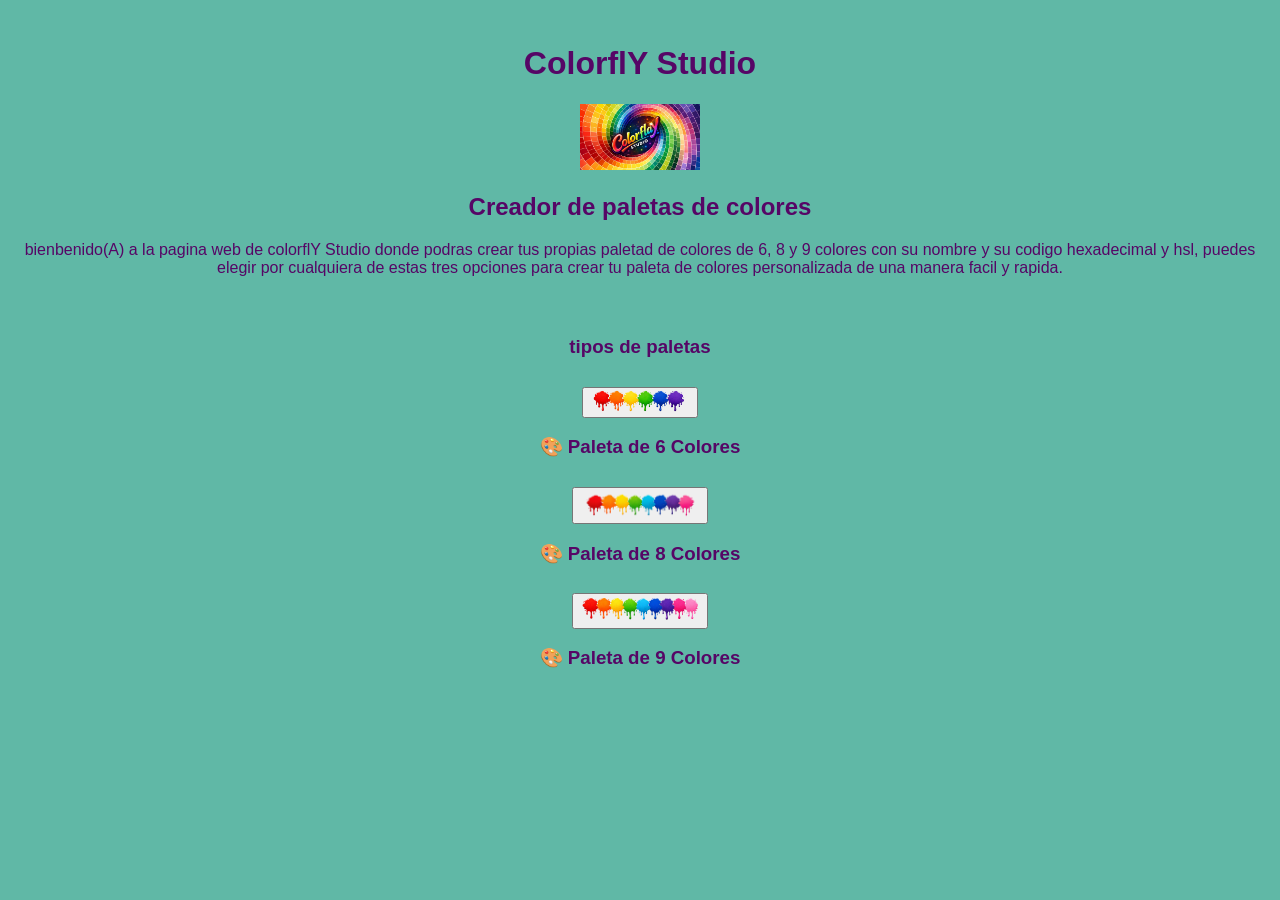
==== html/index.html @ cd5e1cd0 "correccion de texto e img de ref" ====
<!DOCTYPE html>
<html lang="en">
<head>
    <meta charset="UTF-8">
    <meta name="viewport" content="width=device-width, initial-scale=1.0">
    <title>proyectoM1StivenVelez</title>
    <link rel="stylesheet" href="/css/styles.css">
</head>
<body>
    <header>
<!-- titulo de la pagina y una breve descripcion -->
    <h1>ColorflY Studio </h1>
    <img p src="/img/Color1.png" alt="Logo de ColorflY Studio" width="120" />
        <h2>Creador de paletas de colores</h2>
        <p>bienbenido(A) a la pagina web de colorflY Studio 
            donde podras crear tus propias paletad de colores de 6, 8 y 9 colores
            con su nombre y su codigo hexadecimal y hsl, puedes elegir por cualquiera
            de estas tres opciones para crear tu paleta de colores personalizada
            de una manera facil y rapida.
        </p>
        </header>
<!-- tipos de paletas que se pueden crear -->
<main>

    <h3>tipos de paletas</h3>

    <style>
    #palette { display:flex; gap:10px; margin:20px; }
    .box { width:30px; height:30px; border:1px solid #000; }
    </style>
    <div id="palette1"></div>
        <button onclick="generate1()"><img 1 src="/img/paleta1.png" alt="Logo de paleta 3 colores" width="100" /></button>
        <h3>🎨 Paleta de 6 Colores</h3>       

    <style>
    #palette { display:flex; gap:10px; margin:20px; }
    .box { width:30px; height:30px; border:1px solid #000; }
    </style>
    <div id="palette2"></div>
    <button onclick="generate2()"> <img 2 src="/img/paleta2.png" alt="Logo de paleta 6 colores" width="120" /></button>
    <h3>🎨 Paleta de 8 Colores</h3>

    <style>
    #palette { display:flex; gap:10px; margin:20px; }
    .box { width:30px; height:30px; border:1px solid #000; }
    </style>
    <div id="palette3"></div>
    <button onclick="generate3()"> <img 3 src="/img/paleta3.png" alt="Logo de paleta 9 colores" width="120" /></button>
    <h3>🎨 Paleta de 9 Colores</h3>
</main>
<script src="/js/script.js"></script>
    </body>
</html>
---- css/styles.css ----
body {
    font-family: Arial, sans-serif;
    background: #60b8a6;
    margin: 12px;
    padding: 12px;
    color: #560666;
}
img p{
    display: block;
    margin: 20PX auto;
}
header {
    text-align: center;
    margin-bottom: 20px;
}
main{
    text-align: center;
    padding: 20px 20px;
    max-width: 900px;
    margin: 20px auto;
}

nav{
    width: 200px;
    height: 200px;
    padding: 10px 10px 10px 10px;
    font-size: 20px;
}
button :hover {
    background-color: #560666;
    border:rgb(16, 0, 0) 2px solid;
    padding: 10px 10px;
    transform: scale(1.1);
    transition: all 0.3s ease;
}

/* Centrar todo el contenido en la página */


/* Cuadro que encierra la paleta */
div#palette1, div#palette2, div#palette3 {
  display: grid ;             /* usa cuadrícula */
  grid-template-columns: repeat(4, 200px); /* 4 columnas */
  gap: 5px;                 /* espacio entre columnas */
  padding: 5px;             /* espacio interno */
}

/* Cada color con su nombre */
div#palette > div {
  display: flex;             /* recuadro y texto en fila */
  align-items: center;       /* alinea verticalmente */
  gap: 3px;                 /* espacio entre recuadro y texto */
}
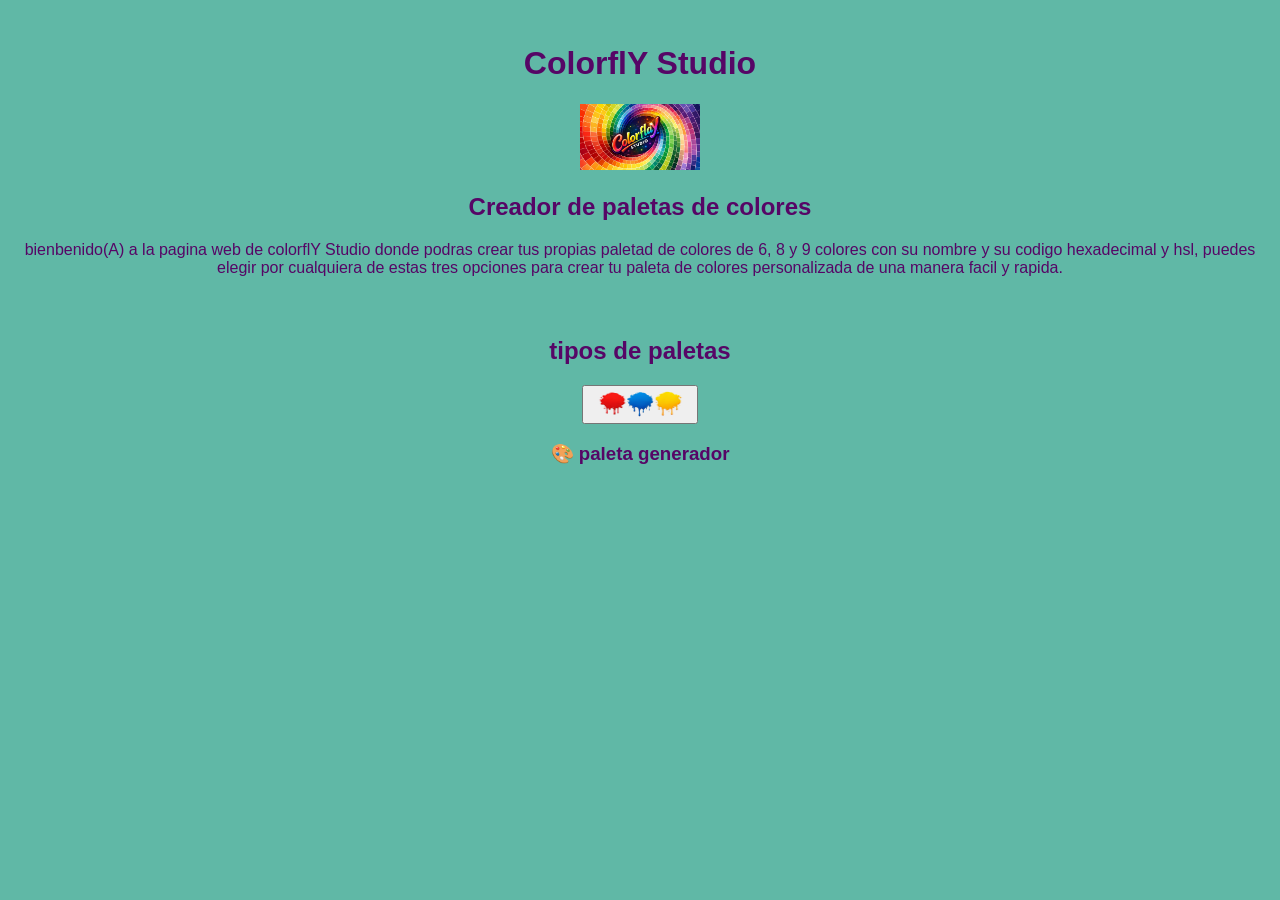
==== commit 59aee06d: "terminacion de pagina" ====
--- a/html/index.html
+++ b/html/index.html
@@ -21,32 +21,37 @@
         </header>
 <!-- tipos de paletas que se pueden crear -->
 <main>
-
-    <h3>tipos de paletas</h3>
-
-    <style>
-    #palette { display:flex; gap:10px; margin:20px; }
-    .box { width:30px; height:30px; border:1px solid #000; }
-    </style>
-    <div id="palette1"></div>
-        <button onclick="generate1()"><img 1 src="/img/paleta1.png" alt="Logo de paleta 3 colores" width="100" /></button>
-        <h3>🎨 Paleta de 6 Colores</h3>       
-
-    <style>
-    #palette { display:flex; gap:10px; margin:20px; }
-    .box { width:30px; height:30px; border:1px solid #000; }
-    </style>
-    <div id="palette2"></div>
-    <button onclick="generate2()"> <img 2 src="/img/paleta2.png" alt="Logo de paleta 6 colores" width="120" /></button>
-    <h3>🎨 Paleta de 8 Colores</h3>
-
-    <style>
-    #palette { display:flex; gap:10px; margin:20px; }
-    .box { width:30px; height:30px; border:1px solid #000; }
-    </style>
-    <div id="palette3"></div>
-    <button onclick="generate3()"> <img 3 src="/img/paleta3.png" alt="Logo de paleta 9 colores" width="120" /></button>
-    <h3>🎨 Paleta de 9 Colores</h3>
+    <article>
+        <h2>tipos de paletas</h2>
+            <button onclick="generate()"><img src="/img/paletaG.png" alt="logo de paleta generar paleta" width="100" /></button>
+                <h3>🎨 paleta generador</h3> 
+            <div id="menu">
+                <h3>🎨 Paleta de 6 Colores</h3>   
+                    <button onclick="generate1()"><img 1 src="/img/paleta1.png" alt="Logo de paleta 3 colores" width="100" /></button>
+                    <div id="palette1"></div>
+                <h3>🎨 Paleta de 8 Colores</h3>
+                    <button onclick="generate2()"> <img 2 src="/img/paleta2.png" alt="Logo de paleta 6 colores" width="120" /></button>
+                    <div id="palette2"></div>
+                <h3>🎨 Paleta de 9 Colores</h3>
+                    <button onclick="generate3()"> <img 3 src="/img/paleta3.png" alt="Logo de paleta 9 colores" width="120" /></button>
+                    <div id="palette3"></div>
+            </div>
+        
+        <style>
+        #palette { display:flex; gap:60px; margin:20px; }
+        .box { width:30px; height:30px; border:1px solid #000; }
+        </style>
+        
+        <style>
+        #palette { display:flex; gap:10px; margin:20px; }
+        .box { width:30px; height:30px; border:1px solid #000; }
+        </style>
+        
+        <style>
+        #palette { display:flex; gap:10px; margin:20px; }
+        .box { width:30px; height:30px; border:1px solid #000; }
+        </style>
+    </article>
 </main>
 <script src="/js/script.js"></script>
     </body>
--- a/css/styles.css
+++ b/css/styles.css
@@ -29,18 +29,20 @@
 button :hover {
     background-color: #560666;
     border:rgb(16, 0, 0) 2px solid;
-    padding: 10px 10px;
+    padding: 10px 20px;
     transform: scale(1.1);
     transition: all 0.3s ease;
 }
-
+#menu{
+    display:none
+}
 /* Centrar todo el contenido en la página */
 
 
 /* Cuadro que encierra la paleta */
 div#palette1, div#palette2, div#palette3 {
-  display: grid ;             /* usa cuadrícula */
-  grid-template-columns: repeat(4, 200px); /* 4 columnas */
+  display: grid;             /* usa cuadrícula */;
+  grid-template-columns: repeat(4, 230px); /* 4 columnas */
   gap: 5px;                 /* espacio entre columnas */
   padding: 5px;             /* espacio interno */
 }
@@ -51,4 +53,8 @@
   align-items: center;       /* alinea verticalmente */
   gap: 3px;                 /* espacio entre recuadro y texto */
 }
-
+div.box{
+  width: 180px;              /* tamaño del recuadro */
+  height: 50px;
+  border: 1px solid #000; /* borde negro */
+}
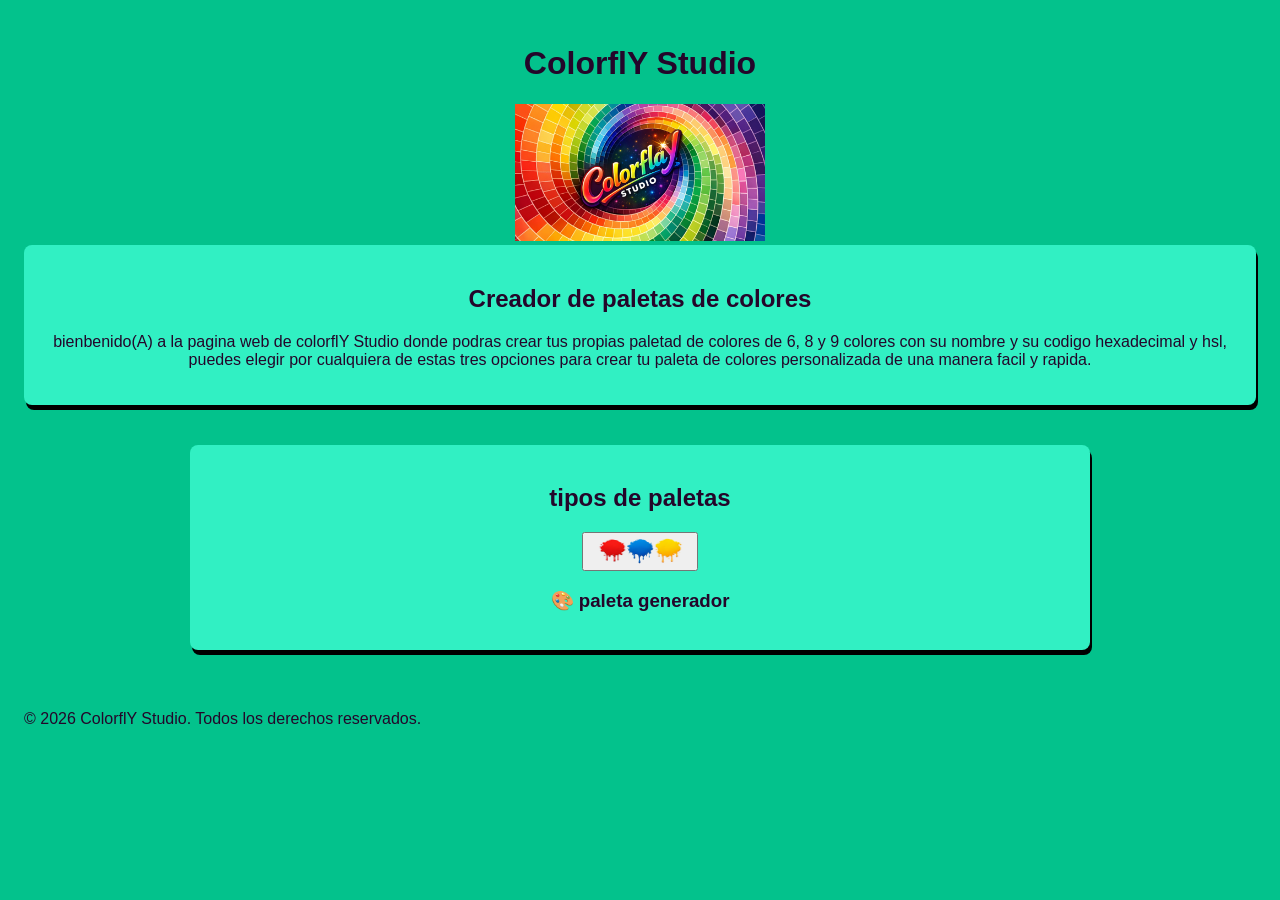
==== commit 9e653ac2: "ultimos retoques" ====
--- a/html/index.html
+++ b/html/index.html
@@ -10,15 +10,17 @@
     <header>
 <!-- titulo de la pagina y una breve descripcion -->
     <h1>ColorflY Studio </h1>
-    <img p src="/img/Color1.png" alt="Logo de ColorflY Studio" width="120" />
-        <h2>Creador de paletas de colores</h2>
-        <p>bienbenido(A) a la pagina web de colorflY Studio 
+        <img p src="/img/Color1.png" alt="Logo de ColorflY Studio" width="250" />
+        <article>
+            <h2>Creador de paletas de colores</h2>
+            <p>bienbenido(A) a la pagina web de colorflY Studio 
             donde podras crear tus propias paletad de colores de 6, 8 y 9 colores
             con su nombre y su codigo hexadecimal y hsl, puedes elegir por cualquiera
             de estas tres opciones para crear tu paleta de colores personalizada
             de una manera facil y rapida.
         </p>
-        </header>
+        </article> 
+    </header>
 <!-- tipos de paletas que se pueden crear -->
 <main>
     <article>
@@ -54,5 +56,8 @@
     </article>
 </main>
 <script src="/js/script.js"></script>
+    <footer>
+    <p>&copy; 2026 ColorflY Studio. Todos los derechos reservados.</p>
+    </footer>
     </body>
 </html>
--- a/css/styles.css
+++ b/css/styles.css
@@ -1,16 +1,24 @@
 body {
     font-family: Arial, sans-serif;
-    background: #60b8a6;
+    background: #03c28c;
     margin: 12px;
     padding: 12px;
-    color: #560666;
+    color: #24062a;
 }
 img p{
     display: block;
-    margin: 20PX auto;
+    margin: 10PX auto;
+    border-radius: 50px;
 }
 header {
     text-align: center;
+    margin-bottom: 20px;
+}
+article {
+    background: #31f0c3;
+    padding: 20px;
+    border-radius: 8px;
+    box-shadow: 2px 5px rgba(0,0,0,1);
     margin-bottom: 20px;
 }
 main{
@@ -28,7 +36,7 @@
 }
 button :hover {
     background-color: #560666;
-    border:rgb(16, 0, 0) 2px solid;
+    border:rgb(0, 0, 0) 2px solid;
     padding: 10px 20px;
     transform: scale(1.1);
     transition: all 0.3s ease;
@@ -36,9 +44,6 @@
 #menu{
     display:none
 }
-/* Centrar todo el contenido en la página */
-
-
 /* Cuadro que encierra la paleta */
 div#palette1, div#palette2, div#palette3 {
   display: grid;             /* usa cuadrícula */;
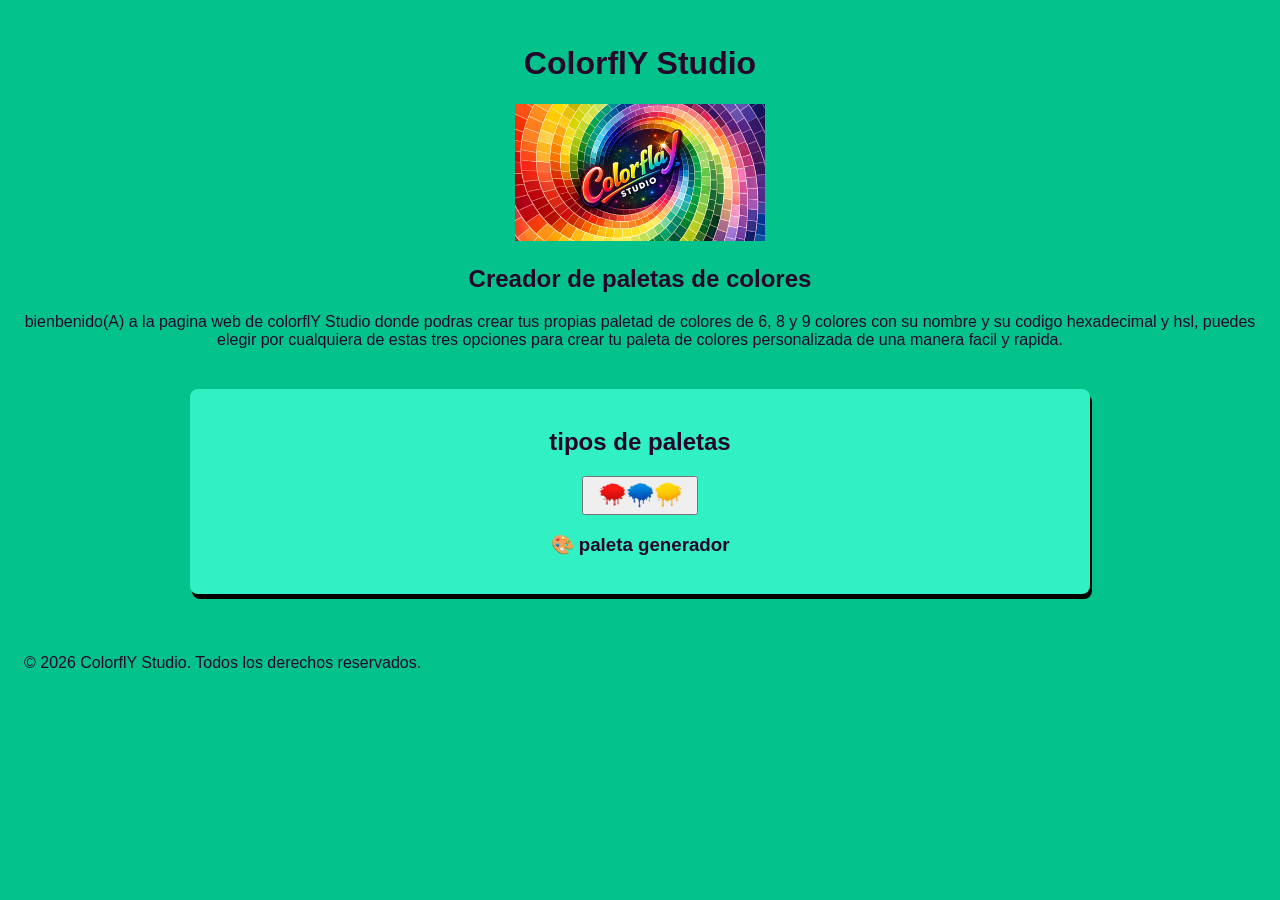
==== commit f46acf16: "adicion de readme.md" ====
--- a/html/index.html
+++ b/html/index.html
@@ -11,7 +11,7 @@
 <!-- titulo de la pagina y una breve descripcion -->
     <h1>ColorflY Studio </h1>
         <img p src="/img/Color1.png" alt="Logo de ColorflY Studio" width="250" />
-        <article>
+        <aside>
             <h2>Creador de paletas de colores</h2>
             <p>bienbenido(A) a la pagina web de colorflY Studio 
             donde podras crear tus propias paletad de colores de 6, 8 y 9 colores
@@ -19,45 +19,30 @@
             de estas tres opciones para crear tu paleta de colores personalizada
             de una manera facil y rapida.
         </p>
-        </article> 
+        </aside> 
     </header>
 <!-- tipos de paletas que se pueden crear -->
-<main>
-    <article>
-        <h2>tipos de paletas</h2>
+    <main>
+        <article>
+            <h2>tipos de paletas</h2>
             <button onclick="generate()"><img src="/img/paletaG.png" alt="logo de paleta generar paleta" width="100" /></button>
-                <h3>🎨 paleta generador</h3> 
+            <h3>🎨 paleta generador</h3> 
             <div id="menu">
-                <h3>🎨 Paleta de 6 Colores</h3>   
-                    <button onclick="generate1()"><img 1 src="/img/paleta1.png" alt="Logo de paleta 3 colores" width="100" /></button>
-                    <div id="palette1"></div>
-                <h3>🎨 Paleta de 8 Colores</h3>
-                    <button onclick="generate2()"> <img 2 src="/img/paleta2.png" alt="Logo de paleta 6 colores" width="120" /></button>
-                    <div id="palette2"></div>
-                <h3>🎨 Paleta de 9 Colores</h3>
-                    <button onclick="generate3()"> <img 3 src="/img/paleta3.png" alt="Logo de paleta 9 colores" width="120" /></button>
-                    <div id="palette3"></div>
+            <button onclick="generate1()"><img 1 src="/img/paleta1.png" alt="Logo de paleta 3 colores" width="100" /></button>
+            <h3>🎨 Paleta de 6 Colores</h3> 
+            <div id="palette1"></div>
+            <button onclick="generate2()"> <img 2 src="/img/paleta2.png" alt="Logo de paleta 6 colores" width="120" /></button>
+            <h3>🎨 Paleta de 8 Colores</h3>
+            <div id="palette2"></div>
+            <button onclick="generate3()"> <img 3 src="/img/paleta3.png" alt="Logo de paleta 9 colores" width="120" /></button>
+            <h3>🎨 Paleta de 9 Colores</h3>
+            <div id="palette3"></div>
             </div>
-        
-        <style>
-        #palette { display:flex; gap:60px; margin:20px; }
-        .box { width:30px; height:30px; border:1px solid #000; }
-        </style>
-        
-        <style>
-        #palette { display:flex; gap:10px; margin:20px; }
-        .box { width:30px; height:30px; border:1px solid #000; }
-        </style>
-        
-        <style>
-        #palette { display:flex; gap:10px; margin:20px; }
-        .box { width:30px; height:30px; border:1px solid #000; }
-        </style>
-    </article>
-</main>
-<script src="/js/script.js"></script>
+        </article>
+    </main>
+    <script src="/js/script.js"></script>
     <footer>
     <p>&copy; 2026 ColorflY Studio. Todos los derechos reservados.</p>
     </footer>
-    </body>
+</body>
 </html>
--- a/css/styles.css
+++ b/css/styles.css
@@ -5,14 +5,21 @@
     padding: 12px;
     color: #24062a;
 }
+
+header {
+    text-align: center;
+    margin-bottom: 20px;
+}
 img p{
     display: block;
     margin: 10PX auto;
     border-radius: 50px;
 }
-header {
+main{
     text-align: center;
-    margin-bottom: 20px;
+    padding: 20px 20px;
+    max-width: 900px;
+    margin: 20px auto;
 }
 article {
     background: #31f0c3;
@@ -21,19 +28,28 @@
     box-shadow: 2px 5px rgba(0,0,0,1);
     margin-bottom: 20px;
 }
-main{
-    text-align: center;
-    padding: 20px 20px;
-    max-width: 900px;
-    margin: 20px auto;
+/* Cuadro que encierra la paleta */
+#palette1, #palette2, #palette3 {
+  display: grid;             /* usa cuadrícula */
+  grid-template-columns: repeat(3, 1fr ); /* 3 columnas */
+  gap: 15px;                 /* espacio entre columnas */
+  padding: 15px;             /* espacio interno */
 }
 
-nav{
-    width: 200px;
-    height: 200px;
-    padding: 10px 10px 10px 10px;
-    font-size: 20px;
+/* Cada color con su nombre */
+#palette1 > div, #palette2 > div, #palette3 > div {
+  display: flex;             /* recuadro y texto en fila */
+  align-items: center;       /* alinea verticalmente */
+  gap: 10px;                 /* espacio entre recuadro y texto */
 }
+
+/* Recuadro de color */
+.box1, .box2, .box3 {
+    width: 60px;
+    height: 60px;
+    border: 1px solid black;
+}
+
 button :hover {
     background-color: #560666;
     border:rgb(0, 0, 0) 2px solid;
@@ -44,22 +60,4 @@
 #menu{
     display:none
 }
-/* Cuadro que encierra la paleta */
-div#palette1, div#palette2, div#palette3 {
-  display: grid;             /* usa cuadrícula */;
-  grid-template-columns: repeat(4, 230px); /* 4 columnas */
-  gap: 5px;                 /* espacio entre columnas */
-  padding: 5px;             /* espacio interno */
-}
 
-/* Cada color con su nombre */
-div#palette > div {
-  display: flex;             /* recuadro y texto en fila */
-  align-items: center;       /* alinea verticalmente */
-  gap: 3px;                 /* espacio entre recuadro y texto */
-}
-div.box{
-  width: 180px;              /* tamaño del recuadro */
-  height: 50px;
-  border: 1px solid #000; /* borde negro */
-}
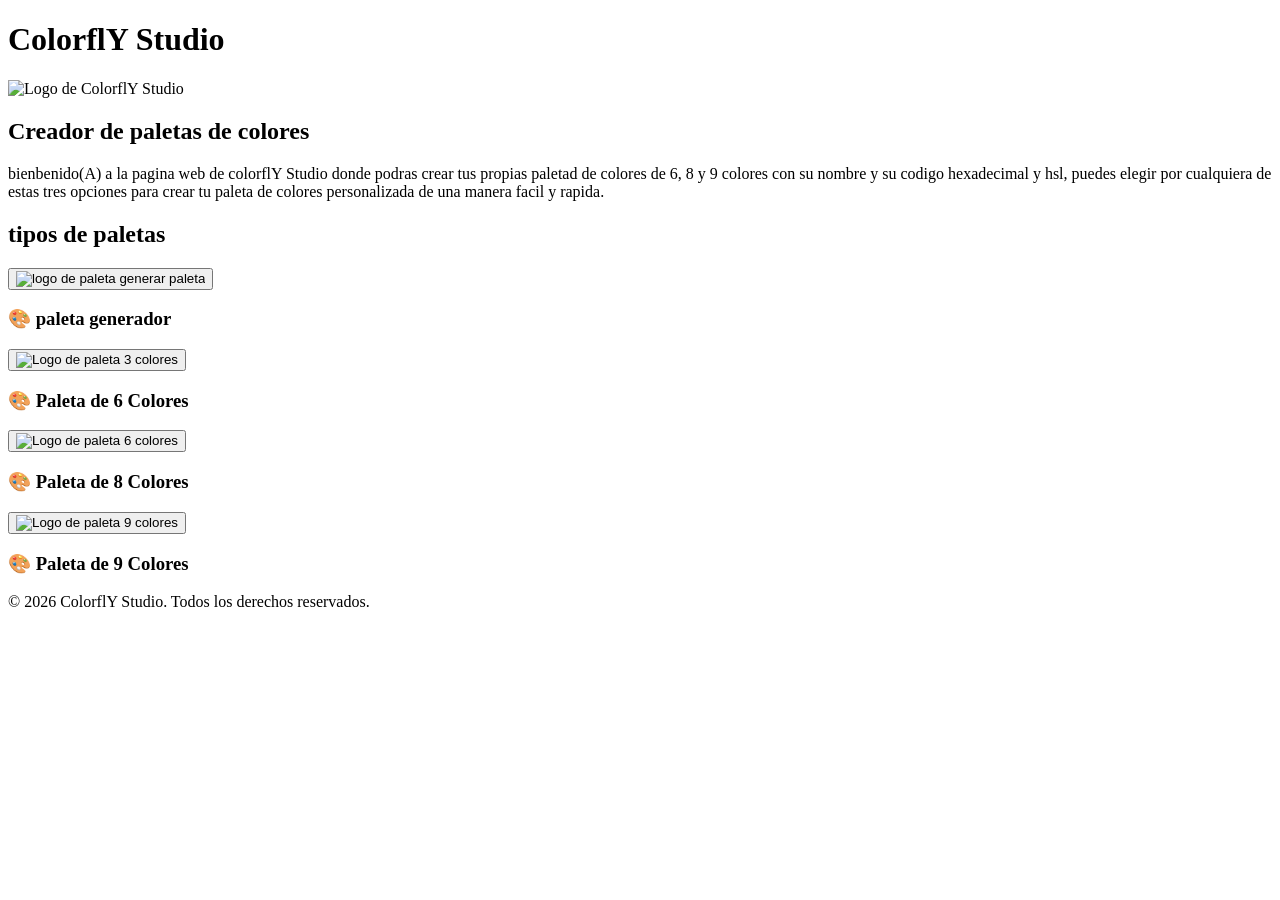
==== commit 9e168f21: "new folder html" ====
--- a/html/index.html
+++ b/html/index.html
@@ -3,14 +3,14 @@
 <head>
     <meta charset="UTF-8">
     <meta name="viewport" content="width=device-width, initial-scale=1.0">
-    <title>proyectoM1StivenVelez</title>
-    <link rel="stylesheet" href="/css/styles.css">
+    <title>proyectoM1_MartinVelez</title>
+    <link rel="stylesheet" href="./css/styles.css">
 </head>
 <body>
     <header>
 <!-- titulo de la pagina y una breve descripcion -->
     <h1>ColorflY Studio </h1>
-        <img p src="/img/Color1.png" alt="Logo de ColorflY Studio" width="250" />
+        <img p src="./img/color1.png" alt="Logo de ColorflY Studio" width="250" />
         <aside>
             <h2>Creador de paletas de colores</h2>
             <p>bienbenido(A) a la pagina web de colorflY Studio 
@@ -25,24 +25,24 @@
     <main>
         <article>
             <h2>tipos de paletas</h2>
-            <button onclick="generate()"><img src="/img/paletaG.png" alt="logo de paleta generar paleta" width="100" /></button>
+            <button onclick="generate()"><img src="./img/paletaG.png" alt="logo de paleta generar paleta" width="100" /></button>
             <h3>🎨 paleta generador</h3> 
             <div id="menu">
-            <button onclick="generate1()"><img 1 src="/img/paleta1.png" alt="Logo de paleta 3 colores" width="100" /></button>
+            <button onclick="generate1()"><img 1 src="./img/paleta1.png" alt="Logo de paleta 3 colores" width="100" /></button>
             <h3>🎨 Paleta de 6 Colores</h3> 
             <div id="palette1"></div>
-            <button onclick="generate2()"> <img 2 src="/img/paleta2.png" alt="Logo de paleta 6 colores" width="120" /></button>
+            <button onclick="generate2()"> <img 2 src="./img/paleta2.png" alt="Logo de paleta 6 colores" width="120" /></button>
             <h3>🎨 Paleta de 8 Colores</h3>
             <div id="palette2"></div>
-            <button onclick="generate3()"> <img 3 src="/img/paleta3.png" alt="Logo de paleta 9 colores" width="120" /></button>
+            <button onclick="generate3()"> <img 3 src="./img/paleta3.png" alt="Logo de paleta 9 colores" width="120" /></button>
             <h3>🎨 Paleta de 9 Colores</h3>
             <div id="palette3"></div>
             </div>
         </article>
     </main>
-    <script src="/js/script.js"></script>
+    <script src="./js/script.js"></script>
     <footer>
     <p>&copy; 2026 ColorflY Studio. Todos los derechos reservados.</p>
     </footer>
 </body>
-</html>
+</html>
